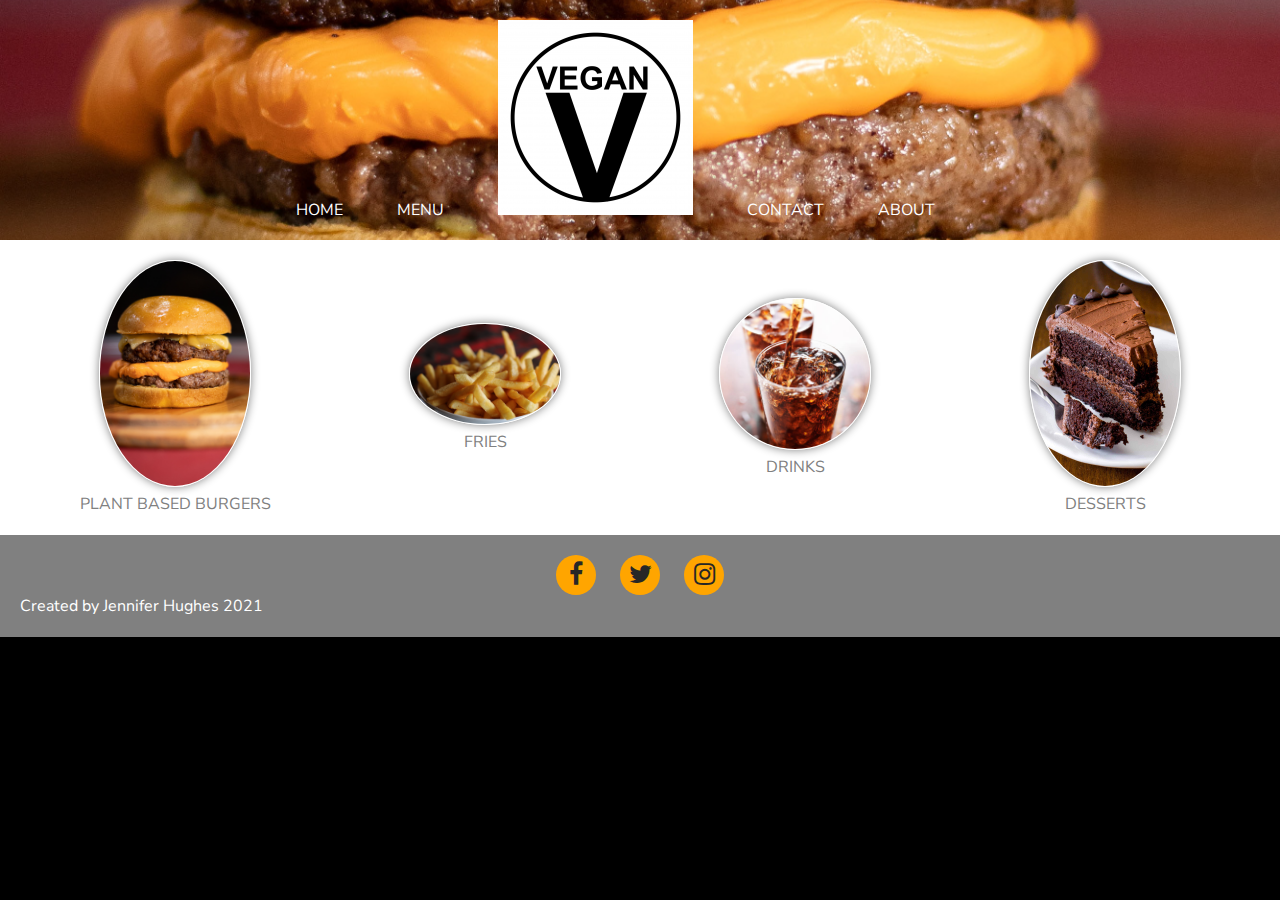
==== index.html @ 059045e7 "Added Files" ====
<!DOCTYPE html>
<html lang="en">
<head>
    <meta charset="UTF-8">
    <meta http-equiv="X-UA-Compatible" content="IE=edge">
    <meta name="viewport" content="width=device-width, initial-scale=1.0">
    <title>Document</title>
    <link rel="stylesheet" href="https://cdnjs.cloudflare.com/ajax/libs/font-awesome/4.7.0/css/font-awesome.min.css">
    <link rel="stylesheet" href="/css/style.css">

    <link rel="preconnect" href="https://fonts.gstatic.com">
    <link rel="preconnect" href="https://fonts.gstatic.com">
    <link rel="preconnect" href="https://fonts.gstatic.com">
    <link href="https://fonts.googleapis.com/css2?family=Montserrat:wght@500&family=Nunito+Sans:wght@300;400;600&display=swap" rel="stylesheet">

</head>


<body>
    <header>
        <nav>
            <ul>
                <li><a href="index.html">Home</a></li>
                <li><a href="menu.html">Menu</a></li>
                <li><a href="index.html"><img src="images/newlogo3.png" alt="logo"></a></li>
                <li><a href="contact.html">Contact</a></li>
                <li><a href="about.html">About</a></li>
            
                <div class="hero-image"></div>

            </ul>

        </nav>
       
    </header>


    <section class="features">
        <figure>
            <img src="images/burger2.jpg" alt="plant based burgers">
            <figcaption>Plant Based Burgers</figcaption>
        </figure>
        <figure>
            <img src="images/fries.jpg" alt="french fries">
            <figcaption>Fries</figcaption>

        </figure>
        <figure>
            <img src="images/drink2.jpg" alt="drinks">
            <figcaption>Drinks</figcaption>

        </figure>

        <figure>
            <img src="images/cake.jpg" alt="desserts">
            <figcaption>Desserts</figcaption>

        </figure>
    
    </section>

    <footer>
       <div class="footer-social-icons">
           <ul>
           <li><a href="#" target="blank"><i class="fa fa-facebook"></i></a></li>        
           <li><a href="#" target="blank"><i class="fa fa-twitter"></i></a></li> 
           <li><a href="#" target="blank"><i class="fa fa-instagram"></i></a></li> 

        </ul>
        </div>

        Created by Jennifer Hughes 2021
        </footer>

    
         
</body>
</html>
---- css/style.css ----
body{
    background: black;
    color: white;
    font-family: 'Nunito Sans', sans-serif;
    margin: 0;
    padding: 0;
   
    }


  /* HEADER */
    
 header{
     background-color: gray;
     background-image: url("../images/burger2.jpg");
     background-size: 100%;
     background-position: center;
     height: 200px;
     padding: 20px;
     text-align: center;
 }
 
 header a{ 
     color: white;
     height: 200px;
     text-decoration: none;
     text-transform: uppercase;
     margin-top:  20px;
 }

 header .logo a{
     background-image: url("images/newlogo3.png");
     background-size: 50px;
     background-repeat: no-repeat;
     display: inline-block;
     height: 20px;
     position: relative;
     text-indent:  -9999999px;
     top: -30px;  
     width: 300px;

 }
 nav ul{
    margin: 0;
    padding: 0;
    list-style-type: none;


}
nav li{
    display: inline-block;
    margin-right: 50px;
  }

/* FEATURES */
 .features {
     background: white;
     color: gray;
     padding: 20px;
     display: flex;
     flex-direction: row;
     
    }
 .features figure{
     margin: auto;
     text-align: center;
     text-transform: uppercase;
     width: 200px;

 }

 .features figure img{
     border: 1px solid white;
     border-radius: 60%;
     box-shadow: gray 0px 0 10px;
     width: 150px;

 }

 /* FOOTER */

footer{
        background-color: gray;
        color: white;
        padding: 20px 20px;
        text-align: left;
   
}     

.footer-social-icons ul{
    margin: 0px;
    padding: 0px;
    text-align: center;

}

.footer-social-icons ul li{
    display: inline-block;
    width: 40px;
    height: 40px;
    margin: 0px 10px;
    border-radius: 100%;background: orange;

}

.footer-social-icons ul li a{
    color: #272727;
    font-size: 25px;

}

.footer-social-icons ul li a i{
    line-height: 40px;
}
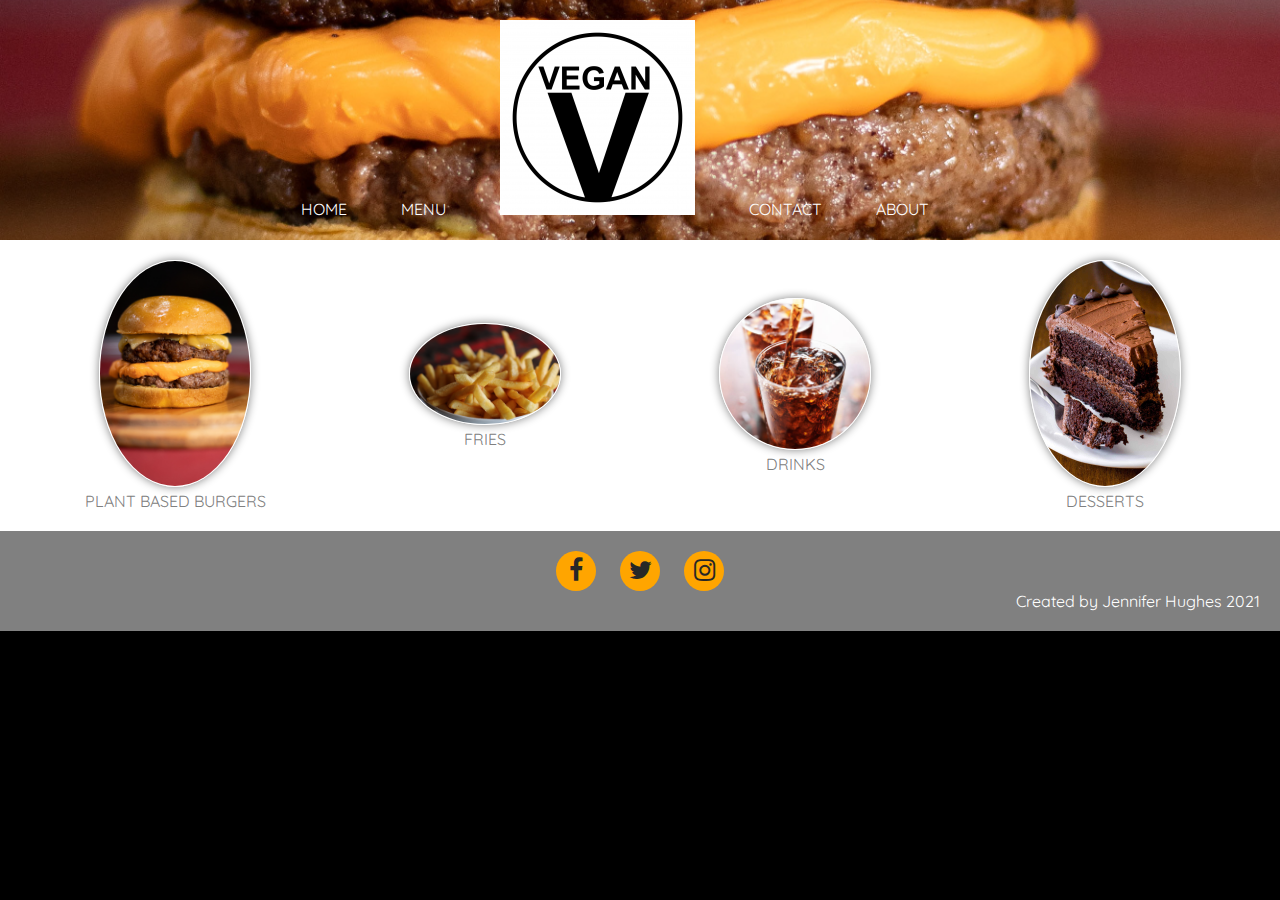
==== commit 93d1f03d: "Added Files" ====
--- a/index.html
+++ b/index.html
@@ -11,7 +11,7 @@
     <link rel="preconnect" href="https://fonts.gstatic.com">
     <link rel="preconnect" href="https://fonts.gstatic.com">
     <link rel="preconnect" href="https://fonts.gstatic.com">
-    <link href="https://fonts.googleapis.com/css2?family=Montserrat:wght@500&family=Nunito+Sans:wght@300;400;600&display=swap" rel="stylesheet">
+    <link href="https://fonts.googleapis.com/css2?family=Quicksand:wght@500&display=swap" rel="stylesheet">
 
 </head>
 
--- a/css/style.css
+++ b/css/style.css
@@ -1,7 +1,7 @@
 body{
     background: black;
     color: white;
-    font-family: 'Nunito Sans', sans-serif;
+    font-family: 'Quicksand', sans-serif;
     margin: 0;
     padding: 0;
    
@@ -83,7 +83,7 @@
         background-color: gray;
         color: white;
         padding: 20px 20px;
-        text-align: left;
+        text-align: right;
    
 }     
 
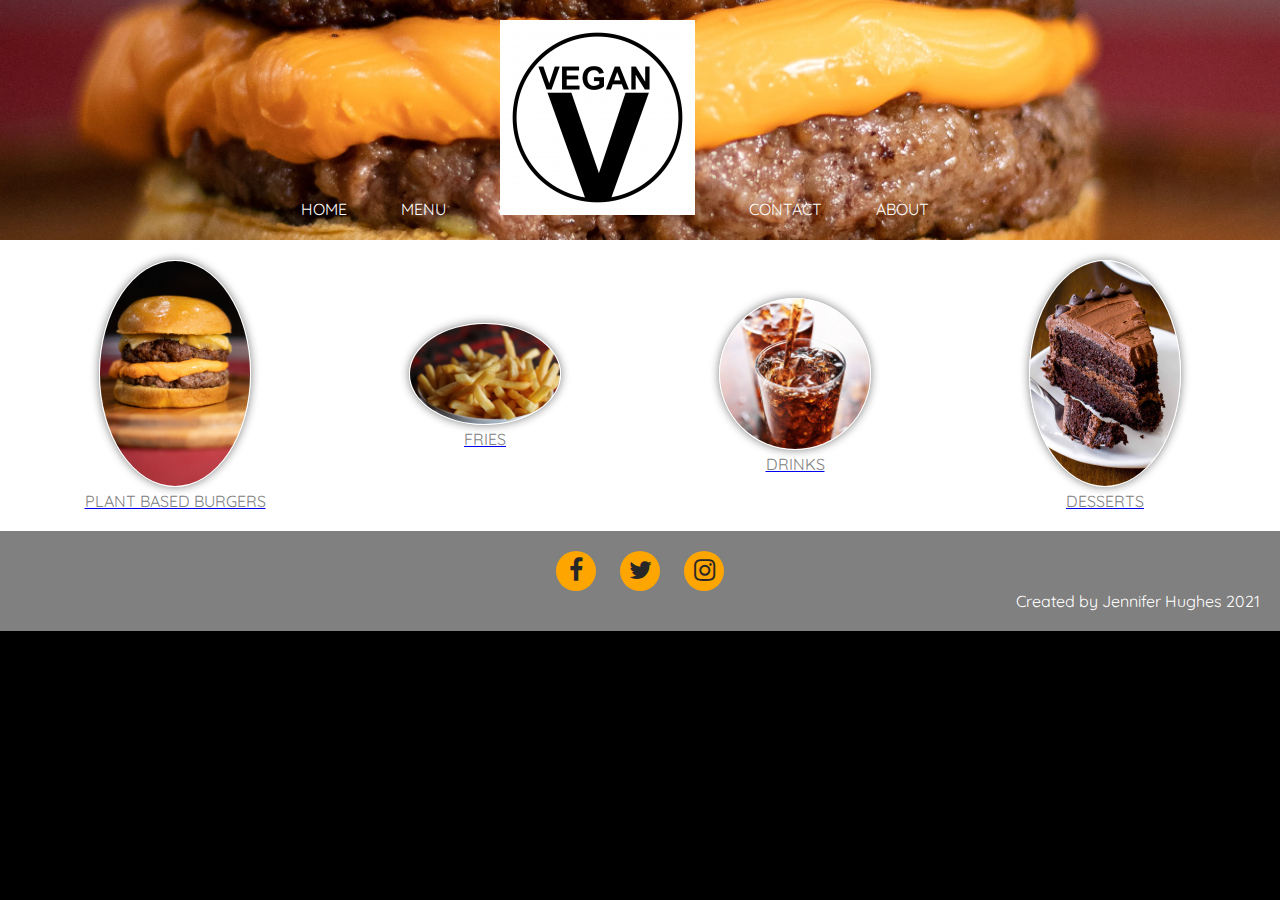
==== commit 79c2d402: "Updated index.html" ====
--- a/index.html
+++ b/index.html
@@ -1,12 +1,13 @@
 <!DOCTYPE html>
 <html lang="en">
+
 <head>
     <meta charset="UTF-8">
     <meta http-equiv="X-UA-Compatible" content="IE=edge">
     <meta name="viewport" content="width=device-width, initial-scale=1.0">
-    <title>Document</title>
+    <title>Home</title>
     <link rel="stylesheet" href="https://cdnjs.cloudflare.com/ajax/libs/font-awesome/4.7.0/css/font-awesome.min.css">
-    <link rel="stylesheet" href="/css/style.css">
+    <link rel="stylesheet" href="./css/style.css">
 
     <link rel="preconnect" href="https://fonts.gstatic.com">
     <link rel="preconnect" href="https://fonts.gstatic.com">
@@ -20,59 +21,66 @@
     <header>
         <nav>
             <ul>
-                <li><a href="index.html">Home</a></li>
-                <li><a href="menu.html">Menu</a></li>
-                <li><a href="index.html"><img src="images/newlogo3.png" alt="logo"></a></li>
-                <li><a href="contact.html">Contact</a></li>
-                <li><a href="about.html">About</a></li>
-            
+                <li><a href="./index.html">Home</a></li>
+                <li><a href="./menu.html">Menu</a></li>
+                <li><a href="./index.html"><img src="images/newlogo3.png" alt="logo"></a></li>
+                <li><a href="./contact.html">Contact</a></li>
+                <li><a href="./about.html">About</a></li>
+
                 <div class="hero-image"></div>
 
             </ul>
 
         </nav>
-       
+
     </header>
 
 
-    <section class="features">
-        <figure>
-            <img src="images/burger2.jpg" alt="plant based burgers">
-            <figcaption>Plant Based Burgers</figcaption>
-        </figure>
-        <figure>
-            <img src="images/fries.jpg" alt="french fries">
-            <figcaption>Fries</figcaption>
 
-        </figure>
-        <figure>
-            <img src="images/drink2.jpg" alt="drinks">
-            <figcaption>Drinks</figcaption>
+    <a href="https://www.facebook.com/plantxslayer/photos/a.1372103589615002/1798408716984485/?type=3&theater">
+        <section class="features">
 
-        </figure>
+            <figure>
+                <img src="images/burger2.jpg" alt="plant based burgers">
+                <figcaption>Plant Based Burgers</figcaption>
+            </figure>
 
-        <figure>
-            <img src="images/cake.jpg" alt="desserts">
-            <figcaption>Desserts</figcaption>
 
-        </figure>
-    
-    </section>
+            <figure>
+                <img src="images/fries.jpg" alt="french fries">
+                <figcaption>Fries</figcaption>
+            </figure>
+            <figure>
+                <img src="images/drink2.jpg" alt="drinks">
+                <figcaption>Drinks</figcaption>
 
+            </figure>
+
+            <figure>
+                <img src="images/cake.jpg" alt="desserts">
+                <figcaption>Desserts</figcaption>
+
+            </figure>
+
+        </section>
+    </a>
     <footer>
-       <div class="footer-social-icons">
-           <ul>
-           <li><a href="#" target="blank"><i class="fa fa-facebook"></i></a></li>        
-           <li><a href="#" target="blank"><i class="fa fa-twitter"></i></a></li> 
-           <li><a href="#" target="blank"><i class="fa fa-instagram"></i></a></li> 
+        <div class="footer-social-icons">
+            <ul>
+                <li><a href="https://www.facebook.com/pg/plantxslayer/community/?ref=page_internal"><i
+                            class="fa fa-facebook"></i></a></li>
+                <li><a href="https://twitter.com/plantxslayer?ref_src=twsrc%5Egoogle%7Ctwcamp%5Eserp%7Ctwgr%5Eauthor"><i
+                            class="fa fa-twitter"></i></a></li>
+                <li><a href="https://www.instagram.com/plantxslayer/?hl=en"><i class="fa fa-instagram"></i></a></li>
 
-        </ul>
+            </ul>
         </div>
 
         Created by Jennifer Hughes 2021
-        </footer>
+    </footer>
 
-    
-         
+
+
 </body>
+
 </html>